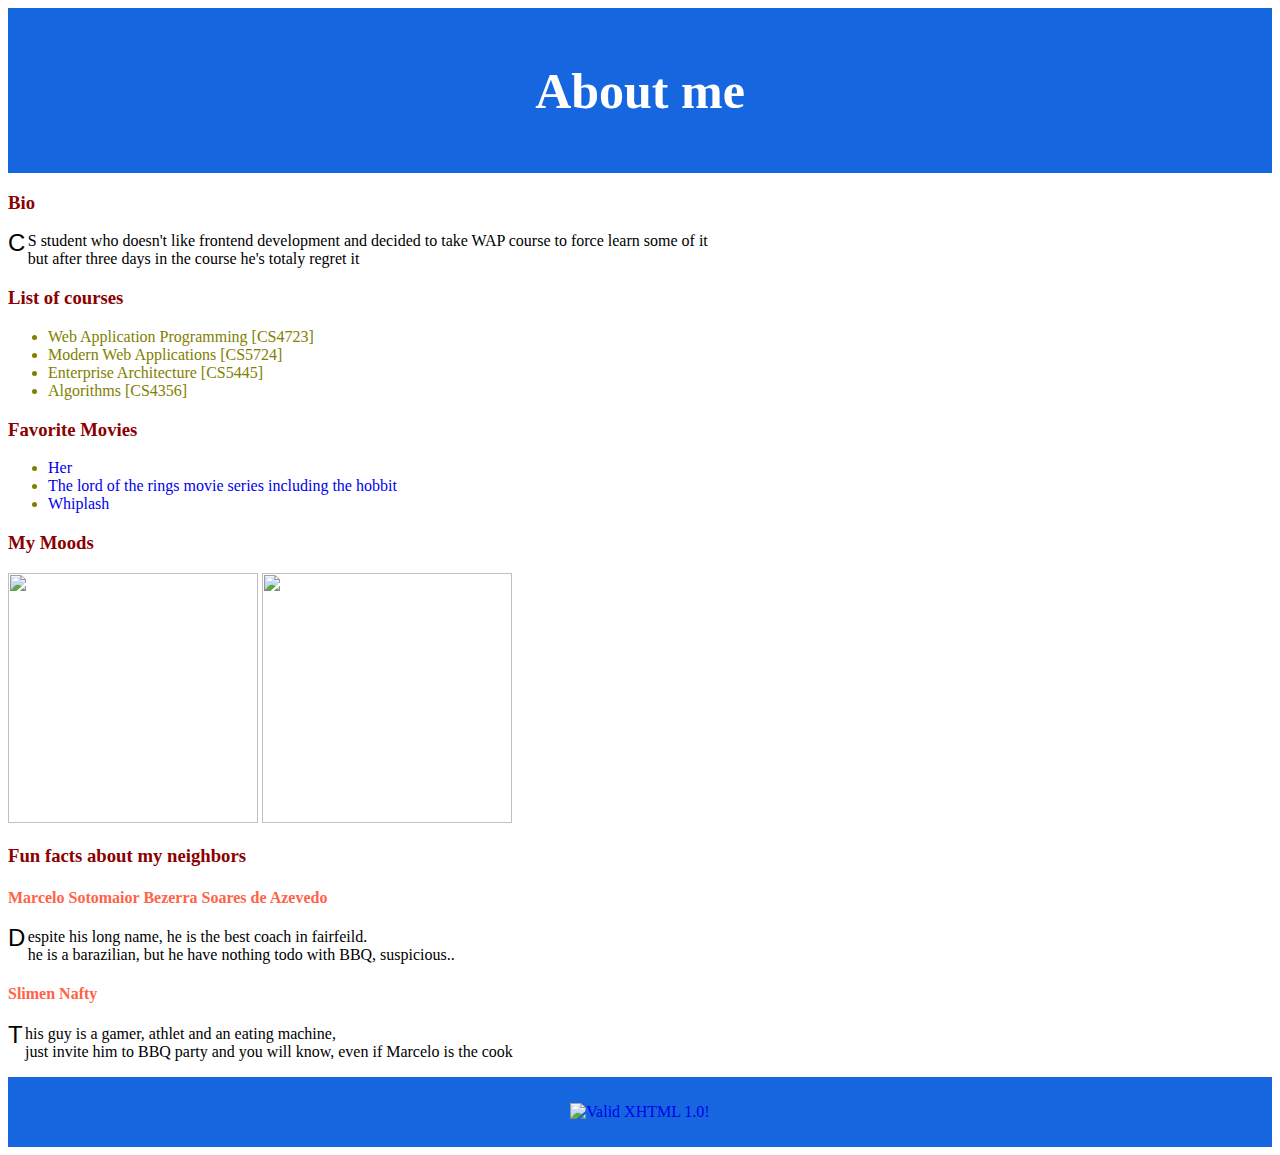
==== aboutme.html @ 6adf1018 "aboutme lab submission" ====
<!DOCTYPE html>
<html xmlns="http://www.w3.org/1999/xhtml" xml:lang="en">

<head>
    <meta name="referrer" content="origin-when-cross-origin">
    <title>Sami Barmil</title>
    <link rel="stylesheet" href="aboutme.css">
</head>

<body>
    <header>
        <h1>About me</h1>
    </header>
    <div>
        <h3>Bio</h3>
        <p>
            CS student who doesn't like frontend development and decided to take WAP course to force learn some of it<br/>
            but after three days in the course he's totaly regret it
        </p>
    </div>

    <div>
        <h3>List of courses</h3>
        <ul>
            <li>Web Application Programming [CS4723]</li>
            <li>Modern Web Applications [CS5724]</li>
            <li>Enterprise Architecture [CS5445]</li>
            <li>Algorithms [CS4356]</li>
        </ul>
    </div>

    <div>
        <h3>Favorite Movies</h3>
        <ul>
            <li><a href="https://g.co/kgs/Kfo2uy">Her</a></li>
            <li><a href="https://g.co/kgs/yYw7As">The lord of the rings movie series including the hobbit</a></li>
            <li><a href="https://g.co/kgs/2duuD8">Whiplash</a></li>
        </ul>
    </div>

    <div>
        <h3>My Moods</h3>
        <img src="https://thumbs.gfycat.com/UnconsciousNeglectedBug-size_restricted.gif" width="250px" height="250px">
        <img src="https://i.pinimg.com/originals/0e/dd/53/0edd53dd2110147b786329c2e24fb1d0.gif" width="250px"
            height="250px">
    </div>

    <div>
        <h3>Fun facts about my neighbors</h3>
        <h4>Marcelo Sotomaior Bezerra Soares de Azevedo</h4>
        <p>
            Despite his long name, he is the best coach in fairfeild.<br/>
            he is a barazilian, but he have nothing todo with BBQ, suspicious..
        </p>
        <h4>Slimen Nafty</h3>
            <p>
                This guy is a gamer, athlet and an eating machine, <br/>just invite him to BBQ party and you will know, even
                if
                Marcelo is the cook
            </p>
    </div>

    </div>

    <footer>
        <p>
            <a href="https://validator.w3.org/check?uri=referer" onclick="this.href='http://validator.w3.org/check?uri=' + 
        document.URL"><img src="https://www.w3.org/Icons/valid-xhtml10" alt="Valid XHTML 1.0!" height="31"
                    width="88" /></a>
        </p>
    </footer>
</body>
---- aboutme.css ----
header {
    background-color: rgb(22, 102, 223);
    padding: 20px;
    text-align: center;
    font-size: 25px;
    color: white;
  }

  footer {
    background-color: rgb(22, 102, 223);
    padding: 10px;
    text-align: center;
    color: white;
  }
  a:link {
    text-decoration: none;
  }
  a:hover {
    text-decoration: underline;
  }

  h3 {
      color:darkred
  }

  h4 {
      color: tomato;
  }

  li {
      color: olive;
  }

  p:first-letter {
    font-family: "Source Sans Pro", Arial, Helvetica, sans-serif;
    float: left;
    font-size: 1.5rem;
    line-height: 0.65;
    margin: 0.1em 0.1em 0.2em 0;
  }
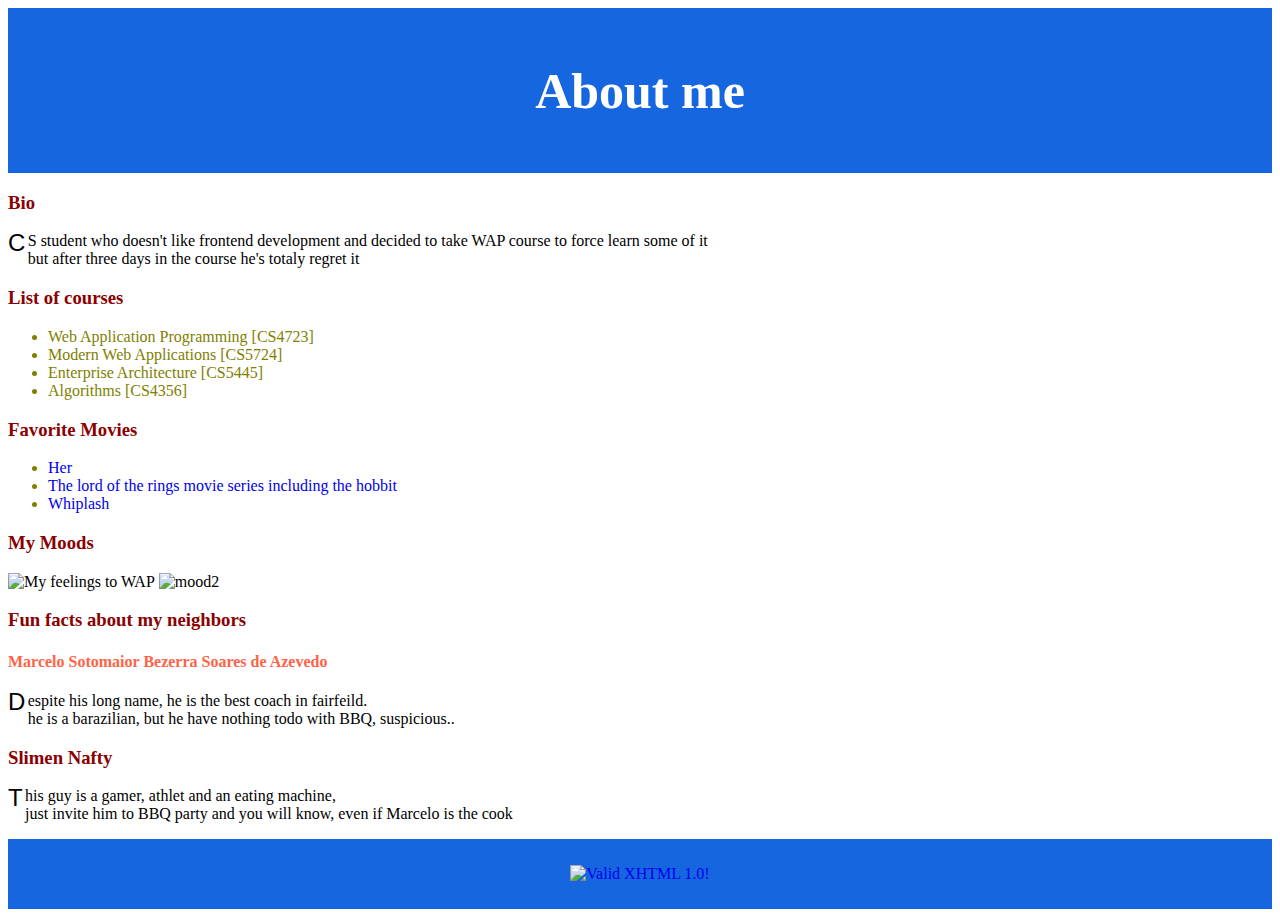
==== commit eda6e68e: "fixes" ====
--- a/aboutme.html
+++ b/aboutme.html
@@ -14,7 +14,8 @@
     <div>
         <h3>Bio</h3>
         <p>
-            CS student who doesn't like frontend development and decided to take WAP course to force learn some of it<br/>
+            CS student who doesn't like frontend development and decided to take WAP course to force learn some of
+            it<br />
             but after three days in the course he's totaly regret it
         </p>
     </div>
@@ -40,24 +41,25 @@
 
     <div>
         <h3>My Moods</h3>
-        <img src="https://thumbs.gfycat.com/UnconsciousNeglectedBug-size_restricted.gif" width="250px" height="250px">
-        <img src="https://i.pinimg.com/originals/0e/dd/53/0edd53dd2110147b786329c2e24fb1d0.gif" width="250px"
-            height="250px">
+        <img alt="My feelings to WAP" src="https://thumbs.gfycat.com/UnconsciousNeglectedBug-size_restricted.gif" width="250" height="250">
+        <img alt="mood2" src="https://i.pinimg.com/originals/0e/dd/53/0edd53dd2110147b786329c2e24fb1d0.gif" width="250"
+            height="250">
     </div>
 
     <div>
         <h3>Fun facts about my neighbors</h3>
         <h4>Marcelo Sotomaior Bezerra Soares de Azevedo</h4>
         <p>
-            Despite his long name, he is the best coach in fairfeild.<br/>
+            Despite his long name, he is the best coach in fairfeild.<br />
             he is a barazilian, but he have nothing todo with BBQ, suspicious..
         </p>
-        <h4>Slimen Nafty</h3>
-            <p>
-                This guy is a gamer, athlet and an eating machine, <br/>just invite him to BBQ party and you will know, even
-                if
-                Marcelo is the cook
-            </p>
+        <h3>Slimen Nafty</h3>
+        <p>
+            This guy is a gamer, athlet and an eating machine, <br />just invite him to BBQ party and you will know,
+            even
+            if
+            Marcelo is the cook
+        </p>
     </div>
 
     </div>
@@ -69,4 +71,6 @@
                     width="88" /></a>
         </p>
     </footer>
-</body>+</body>
+
+</html>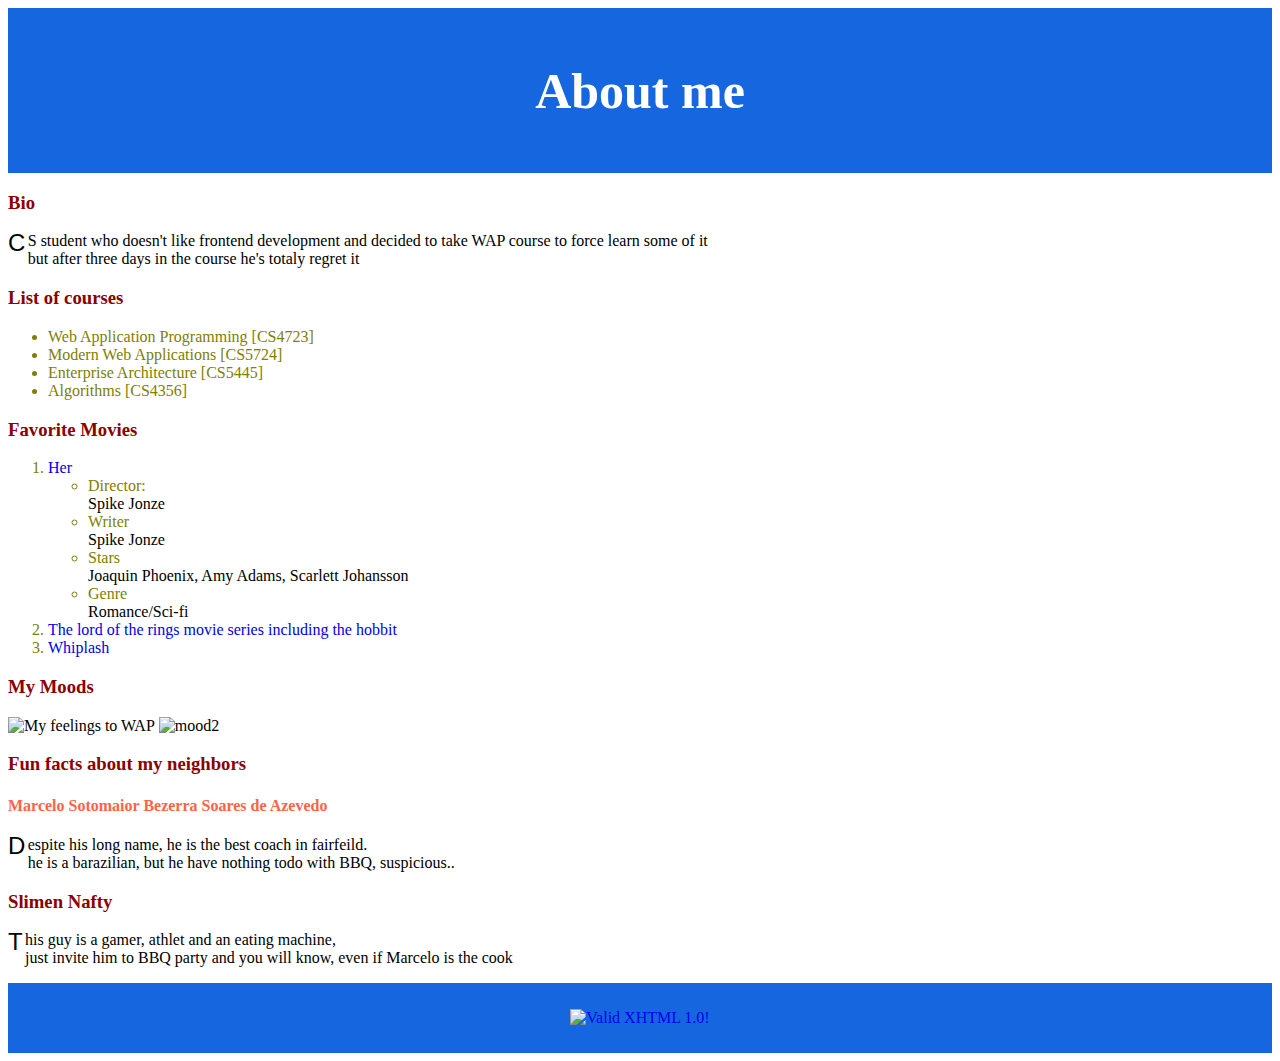
==== commit 6d4772f7: "release" ====
--- a/aboutme.html
+++ b/aboutme.html
@@ -1,5 +1,5 @@
 <!DOCTYPE html>
-<html xmlns="http://www.w3.org/1999/xhtml" xml:lang="en">
+<html xmlns="http://www.w3.org/1999/xhtml" lang="en" xml:lang="en">
 
 <head>
     <meta name="referrer" content="origin-when-cross-origin">
@@ -32,11 +32,22 @@
 
     <div>
         <h3>Favorite Movies</h3>
-        <ul>
+        <ol>
             <li><a href="https://g.co/kgs/Kfo2uy">Her</a></li>
+            <ul>
+                <li>Director:</li>
+                <span>Spike Jonze</span>
+                <li>Writer</li>
+                <span>Spike Jonze</span>
+                <li>Stars</li>
+                <span>Joaquin Phoenix, Amy Adams, Scarlett Johansson</span>
+                <li>Genre</li>
+                <span>Romance/Sci-fi</span>
+            </ul>
+            
             <li><a href="https://g.co/kgs/yYw7As">The lord of the rings movie series including the hobbit</a></li>
             <li><a href="https://g.co/kgs/2duuD8">Whiplash</a></li>
-        </ul>
+        </ol>
     </div>
 
     <div>
@@ -62,8 +73,6 @@
         </p>
     </div>
 
-    </div>
-
     <footer>
         <p>
             <a href="https://validator.w3.org/check?uri=referer" onclick="this.href='http://validator.w3.org/check?uri=' + 
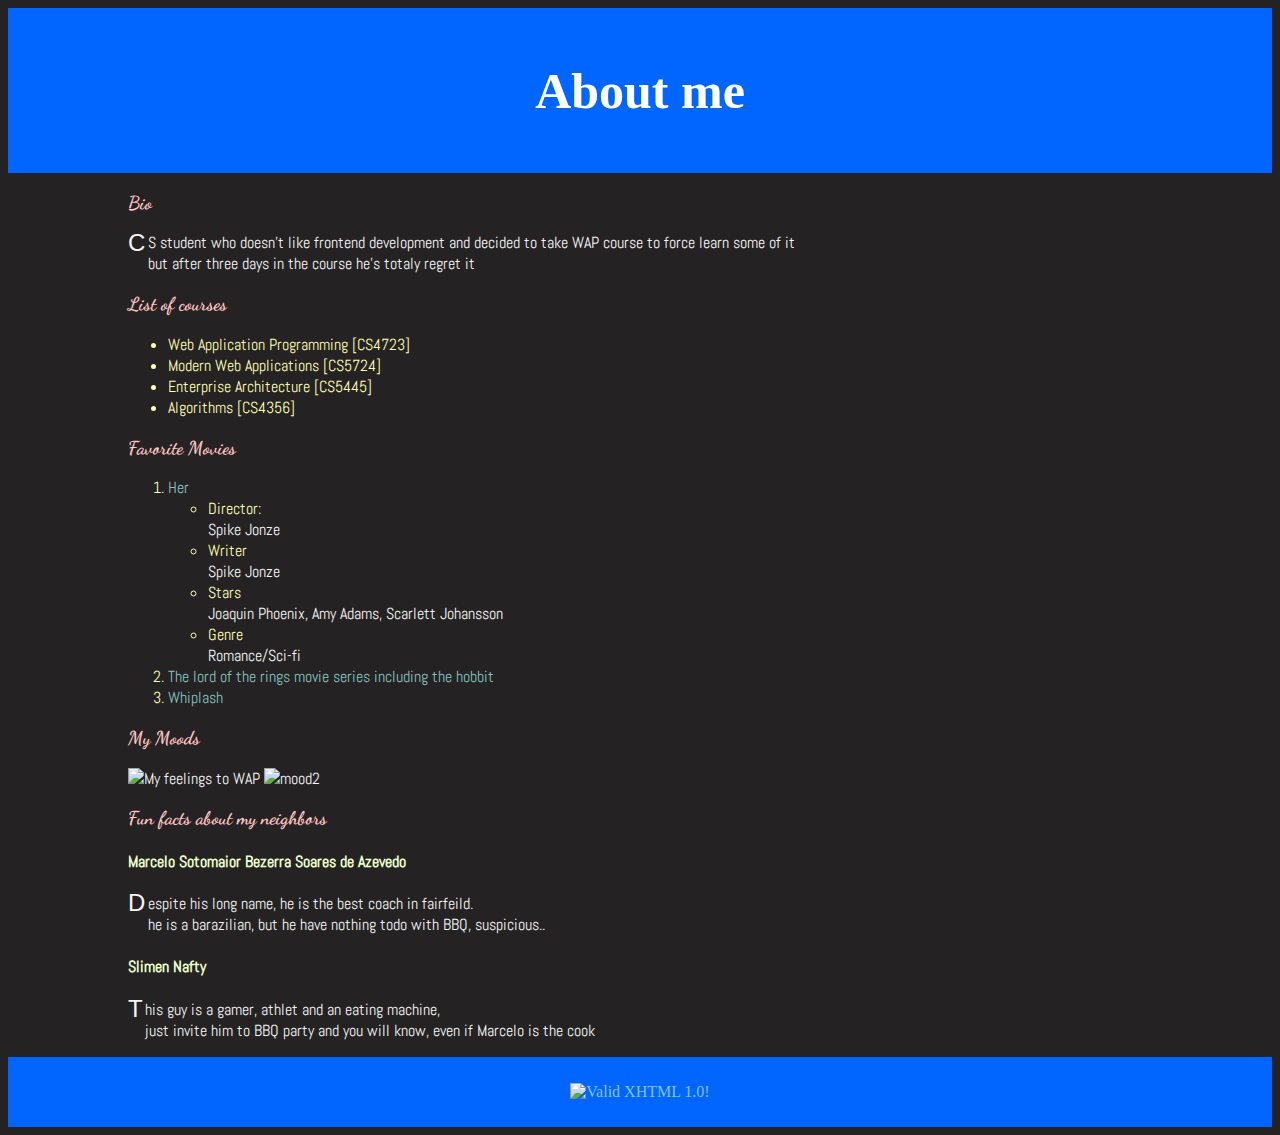
==== commit 80438ec2: "making about me page sexy" ====
--- a/aboutme.html
+++ b/aboutme.html
@@ -5,74 +5,78 @@
     <meta name="referrer" content="origin-when-cross-origin">
     <title>Sami Barmil</title>
     <link rel="stylesheet" href="aboutme.css">
+    <link rel="preconnect" href="https://fonts.gstatic.com">
+    <link href="https://fonts.googleapis.com/css2?family=Abel&family=Dancing+Script&display=swap" rel="stylesheet">
 </head>
 
 <body>
     <header>
         <h1>About me</h1>
     </header>
-    <div>
-        <h3>Bio</h3>
-        <p>
-            CS student who doesn't like frontend development and decided to take WAP course to force learn some of
-            it<br />
-            but after three days in the course he's totaly regret it
-        </p>
+    <div id="content">
+        <div id="bullet">
+            <h3>Bio</h3>
+            <p>
+                CS student who doesn't like frontend development and decided to take WAP course to force learn some of
+                it<br />
+                but after three days in the course he's totaly regret it
+            </p>
+        </div>
+
+        <div id="bullet">
+            <h3>List of courses</h3>
+            <ul>
+                <li>Web Application Programming [CS4723]</li>
+                <li>Modern Web Applications [CS5724]</li>
+                <li>Enterprise Architecture [CS5445]</li>
+                <li>Algorithms [CS4356]</li>
+            </ul>
+        </div>
+
+        <div id="bullet">
+            <h3>Favorite Movies</h3>
+            <ol>
+                <li><a href="https://g.co/kgs/Kfo2uy">Her</a></li>
+                <ul>
+                    <li>Director:</li>
+                    <span>Spike Jonze</span>
+                    <li>Writer</li>
+                    <span>Spike Jonze</span>
+                    <li>Stars</li>
+                    <span>Joaquin Phoenix, Amy Adams, Scarlett Johansson</span>
+                    <li>Genre</li>
+                    <span>Romance/Sci-fi</span>
+                </ul>
+
+                <li><a href="https://g.co/kgs/yYw7As">The lord of the rings movie series including the hobbit</a></li>
+                <li><a href="https://g.co/kgs/2duuD8">Whiplash</a></li>
+            </ol>
+        </div>
+
+        <div id="bullet">
+            <h3>My Moods</h3>
+            <img alt="My feelings to WAP" src="https://thumbs.gfycat.com/UnconsciousNeglectedBug-size_restricted.gif"
+                width="250" height="250">
+            <img alt="mood2" src="https://i.pinimg.com/originals/0e/dd/53/0edd53dd2110147b786329c2e24fb1d0.gif"
+                width="250" height="250">
+        </div>
+
+        <div id="bullet">
+            <h3>Fun facts about my neighbors</h3>
+            <h4>Marcelo Sotomaior Bezerra Soares de Azevedo</h4>
+            <p>
+                Despite his long name, he is the best coach in fairfeild.<br />
+                he is a barazilian, but he have nothing todo with BBQ, suspicious..
+            </p>
+            <h4>Slimen Nafty</h4>
+            <p>
+                This guy is a gamer, athlet and an eating machine, <br />just invite him to BBQ party and you will know,
+                even
+                if
+                Marcelo is the cook
+            </p>
+        </div>
     </div>
-
-    <div>
-        <h3>List of courses</h3>
-        <ul>
-            <li>Web Application Programming [CS4723]</li>
-            <li>Modern Web Applications [CS5724]</li>
-            <li>Enterprise Architecture [CS5445]</li>
-            <li>Algorithms [CS4356]</li>
-        </ul>
-    </div>
-
-    <div>
-        <h3>Favorite Movies</h3>
-        <ol>
-            <li><a href="https://g.co/kgs/Kfo2uy">Her</a></li>
-            <ul>
-                <li>Director:</li>
-                <span>Spike Jonze</span>
-                <li>Writer</li>
-                <span>Spike Jonze</span>
-                <li>Stars</li>
-                <span>Joaquin Phoenix, Amy Adams, Scarlett Johansson</span>
-                <li>Genre</li>
-                <span>Romance/Sci-fi</span>
-            </ul>
-            
-            <li><a href="https://g.co/kgs/yYw7As">The lord of the rings movie series including the hobbit</a></li>
-            <li><a href="https://g.co/kgs/2duuD8">Whiplash</a></li>
-        </ol>
-    </div>
-
-    <div>
-        <h3>My Moods</h3>
-        <img alt="My feelings to WAP" src="https://thumbs.gfycat.com/UnconsciousNeglectedBug-size_restricted.gif" width="250" height="250">
-        <img alt="mood2" src="https://i.pinimg.com/originals/0e/dd/53/0edd53dd2110147b786329c2e24fb1d0.gif" width="250"
-            height="250">
-    </div>
-
-    <div>
-        <h3>Fun facts about my neighbors</h3>
-        <h4>Marcelo Sotomaior Bezerra Soares de Azevedo</h4>
-        <p>
-            Despite his long name, he is the best coach in fairfeild.<br />
-            he is a barazilian, but he have nothing todo with BBQ, suspicious..
-        </p>
-        <h3>Slimen Nafty</h3>
-        <p>
-            This guy is a gamer, athlet and an eating machine, <br />just invite him to BBQ party and you will know,
-            even
-            if
-            Marcelo is the cook
-        </p>
-    </div>
-
     <footer>
         <p>
             <a href="https://validator.w3.org/check?uri=referer" onclick="this.href='http://validator.w3.org/check?uri=' + 
--- a/aboutme.css
+++ b/aboutme.css
@@ -1,40 +1,59 @@
 header {
-    background-color: rgb(22, 102, 223);
+    background-color: rgb(0, 102, 255);
     padding: 20px;
     text-align: center;
     font-size: 25px;
     color: white;
-  }
+}
 
-  footer {
-    background-color: rgb(22, 102, 223);
+footer {
+    background-color: rgb(0, 102, 255);
     padding: 10px;
     text-align: center;
     color: white;
-  }
-  a:link {
+}
+
+a:link {
     text-decoration: none;
-  }
-  a:hover {
+    color: rgb(134, 192, 192);
+}
+
+a:hover {
     text-decoration: underline;
-  }
+}
 
-  h3 {
-      color:darkred
-  }
+a:visited{
+    color: rgb(137, 185, 185);
+}
 
-  h4 {
-      color: tomato;
-  }
+h3 {
+    color: rgb(255, 196, 196);
+    font-family: 'Dancing Script', cursive;
+}
 
-  li {
-      color: olive;
-  }
+h4 {
+    color: rgb(235, 255, 204);
+}
 
-  p:first-letter {
+li {
+    color: rgb(253, 253, 181);
+}
+
+p:first-letter {
     font-family: "Source Sans Pro", Arial, Helvetica, sans-serif;
     float: left;
     font-size: 1.5rem;
     line-height: 0.65;
     margin: 0.1em 0.1em 0.2em 0;
-  }+}
+
+#content {
+    width: 1024px;
+    margin: auto;
+    font-family: 'Abel', sans-serif;
+}
+
+body{
+    background-color: rgb(36, 34, 34);
+    color: whitesmoke;
+}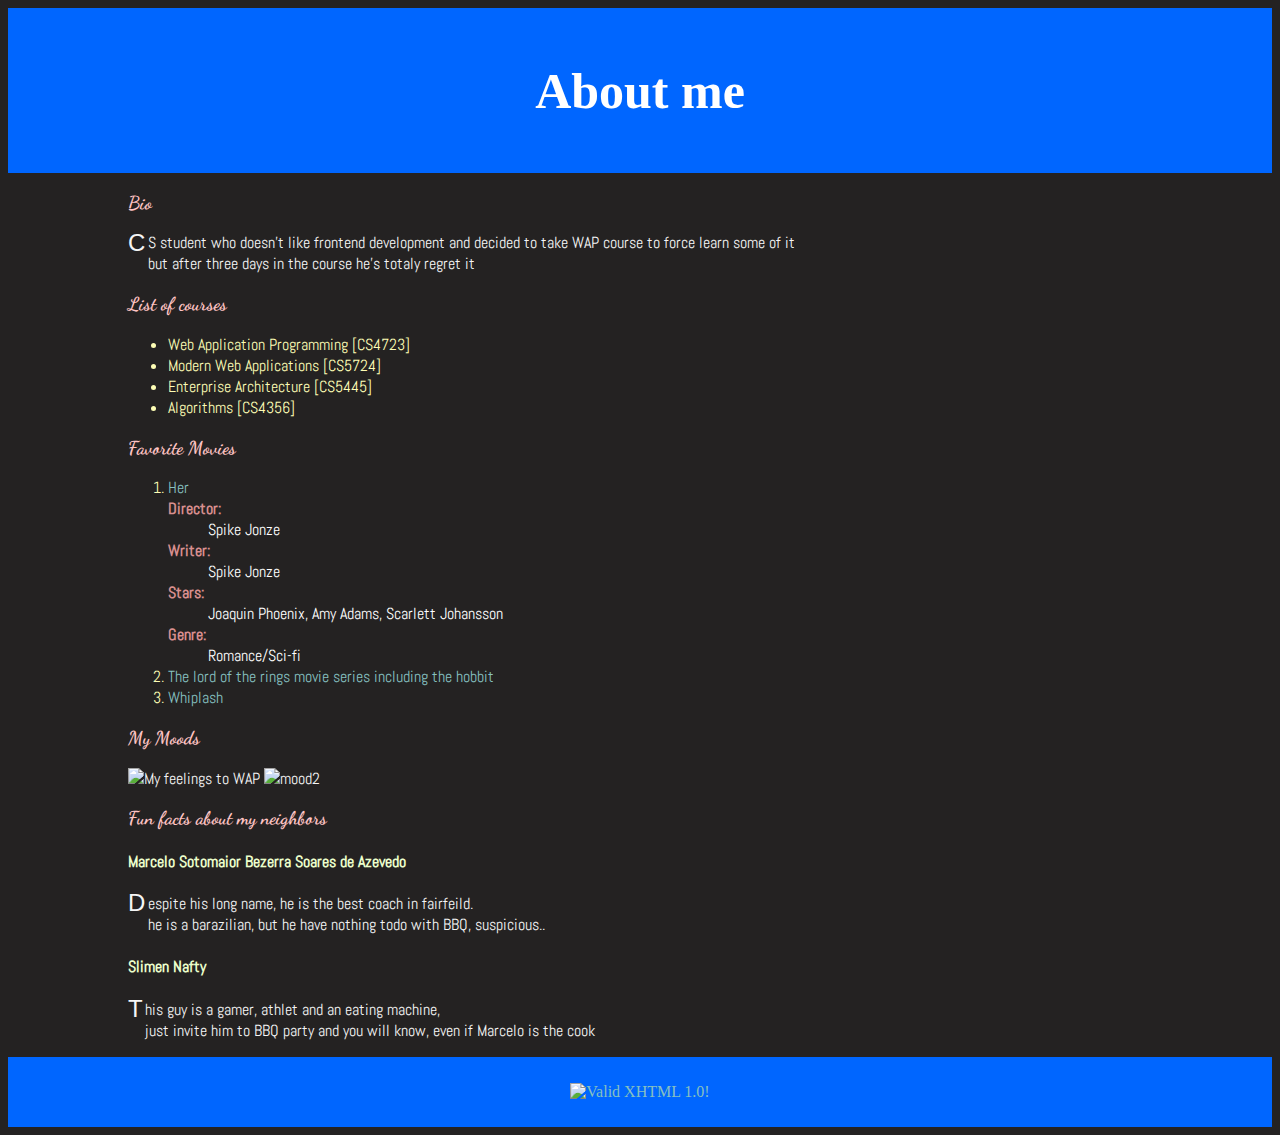
==== commit f8f98bd7: "refinments" ====
--- a/aboutme.html
+++ b/aboutme.html
@@ -14,7 +14,7 @@
         <h1>About me</h1>
     </header>
     <div id="content">
-        <div id="bullet">
+        <div class="bullet">
             <h3>Bio</h3>
             <p>
                 CS student who doesn't like frontend development and decided to take WAP course to force learn some of
@@ -23,7 +23,7 @@
             </p>
         </div>
 
-        <div id="bullet">
+        <div class="bullet">
             <h3>List of courses</h3>
             <ul>
                 <li>Web Application Programming [CS4723]</li>
@@ -33,27 +33,27 @@
             </ul>
         </div>
 
-        <div id="bullet">
+        <div class="bullet">
             <h3>Favorite Movies</h3>
             <ol>
-                <li><a href="https://g.co/kgs/Kfo2uy">Her</a></li>
-                <ul>
-                    <li>Director:</li>
-                    <span>Spike Jonze</span>
-                    <li>Writer</li>
-                    <span>Spike Jonze</span>
-                    <li>Stars</li>
-                    <span>Joaquin Phoenix, Amy Adams, Scarlett Johansson</span>
-                    <li>Genre</li>
-                    <span>Romance/Sci-fi</span>
-                </ul>
-
+                <li><a href="https://g.co/kgs/Kfo2uy">Her</a>
+                    <dl>
+                        <dt>Director:</dt>
+                        <dd>Spike Jonze</dd>
+                        <dt>Writer:</dt>
+                        <dd>Spike Jonze</dd>
+                        <dt>Stars:</dt>
+                        <dd >Joaquin Phoenix, Amy Adams, Scarlett Johansson</dd>
+                        <dt>Genre:</dt>
+                        <dd>Romance/Sci-fi</dd>
+                    </dl>
+                </li>
                 <li><a href="https://g.co/kgs/yYw7As">The lord of the rings movie series including the hobbit</a></li>
                 <li><a href="https://g.co/kgs/2duuD8">Whiplash</a></li>
             </ol>
         </div>
 
-        <div id="bullet">
+        <div class="bullet">
             <h3>My Moods</h3>
             <img alt="My feelings to WAP" src="https://thumbs.gfycat.com/UnconsciousNeglectedBug-size_restricted.gif"
                 width="250" height="250">
@@ -61,7 +61,7 @@
                 width="250" height="250">
         </div>
 
-        <div id="bullet">
+        <div class="bullet">
             <h3>Fun facts about my neighbors</h3>
             <h4>Marcelo Sotomaior Bezerra Soares de Azevedo</h4>
             <p>
--- a/aboutme.css
+++ b/aboutme.css
@@ -56,4 +56,14 @@
 body{
     background-color: rgb(36, 34, 34);
     color: whitesmoke;
+}
+
+dt{
+    color: rgb(216, 143, 143);
+    font-weight: bold;
+}
+
+dd{
+    color: white;
+    font-stretch: expanded;
 }